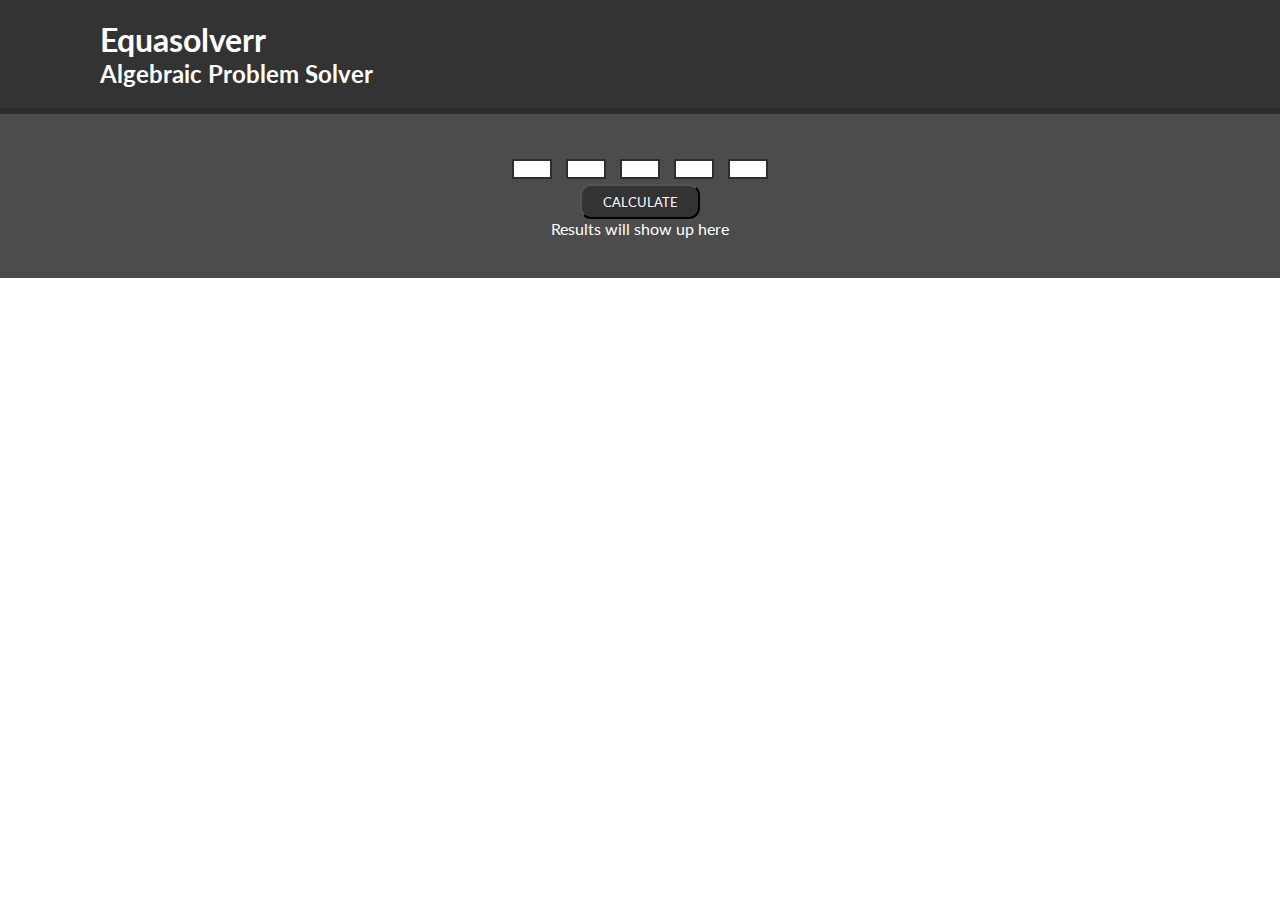
==== nthterm.html @ b542199d "Create nthterm.html" ====
<!DOCTYPE html>
<html lang="en">
<head>
    <meta charset="UTF-8">
    <meta name="viewport" content="width=device-width, initial-scale=1.0">
    <title>Equasolverr - Algebraic Calculator</title>
    <link rel="stylesheet" href="styles.css">
    <link rel="preconnect" href="https://fonts.googleapis.com">
    <link rel="preconnect" href="https://fonts.gstatic.com" crossorigin>
    <link href="https://fonts.googleapis.com/css2?family=Lato:ital,wght@0,100;0,300;0,400;0,700;0,900;1,100;1,300;1,400;1,700;1,900&display=swap" rel="stylesheet">
</head>
<body>
    <div class="header">
        <header>
            <h1><a href=index.html>Equasolverr</a></h1>
            <h2>Algebraic Problem Solver</h2>
        </header>
    </div>
    <div class="main">
        <div class="sim">
        <input type="number" id="a">
        <input type="number" id="b">
        <input type="number" id="c">
        <input type="number" id="d">
        <input type="number" id="e"><br>
        <button type="button" onclick="calculate()">CALCULATE</button><br>
        <span id="output">Results will show up here</span>
        </div>
    </div>
    <script src="nthterm.js"></script>
</body>
</html>
---- styles.css ----
* {
    padding: 0;
    margin: 0;
    box-sizing: border-box;
    font-family: "Lato", sans-serif;
    overflow: hidden;
}

.header {
    padding-left: 80px;
    background-color: #333333;
    color: white;
    border-bottom: 6px solid rgb(45, 45, 45);
}

header {
    margin: 20px;
}

.main {
    width: 100%;
    height: 2S000px;
    background-color: #4c4c4c;
    color: white;
}

.item {
    background-color: #333333;
    border: 4px solid rgb(45, 45, 45);
    border-radius: 9px;
    padding: 20px;
    margin: 10px;
    text-align: center;
}

.links {
    display: flex;
    justify-content: center;
    flex-direction: column;
}

a {
    text-decoration: none;
    color: white;
    border: 0;
}

.sim {
    text-align: center;
    margin: 40px;
}

button {
    background-color: #333333;
    color: white;
    height: 35px;
    width: 10%;
    min-width: 120px;
    border-radius: 11px;
}

input {
    border: 2px solid rgb(45, 45, 45);
    width: 40px;
    margin: 5px;
}
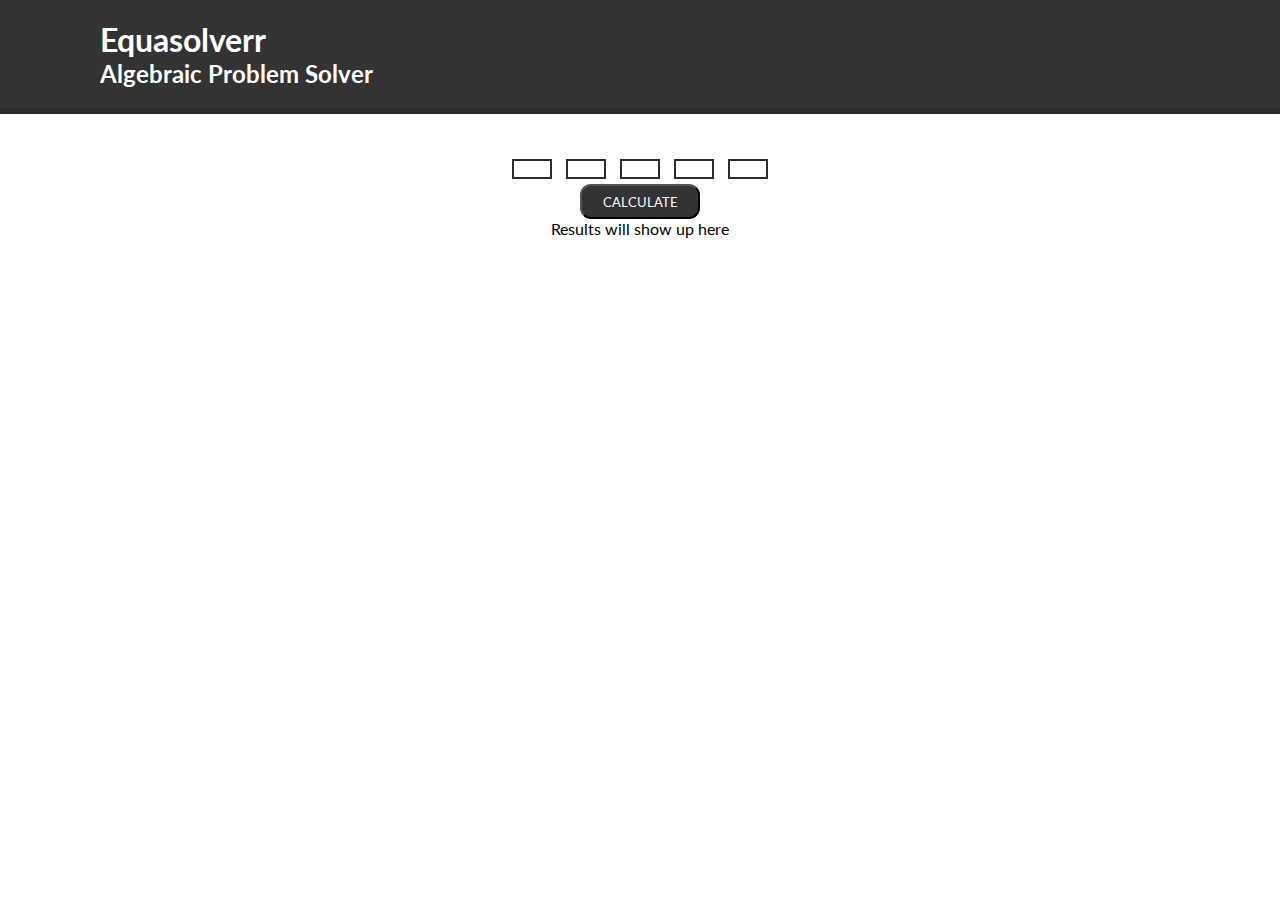
==== commit e03b3147: "Update nthterm.html" ====
--- a/nthterm.html
+++ b/nthterm.html
@@ -16,8 +16,7 @@
             <h2>Algebraic Problem Solver</h2>
         </header>
     </div>
-    <div class="main">
-        <div class="sim">
+    <div class="sim">
         <input type="number" id="a">
         <input type="number" id="b">
         <input type="number" id="c">
@@ -25,8 +24,7 @@
         <input type="number" id="e"><br>
         <button type="button" onclick="calculate()">CALCULATE</button><br>
         <span id="output">Results will show up here</span>
-        </div>
+        <script src="nthterm.js"></script>
     </div>
-    <script src="nthterm.js"></script>
 </body>
 </html>
